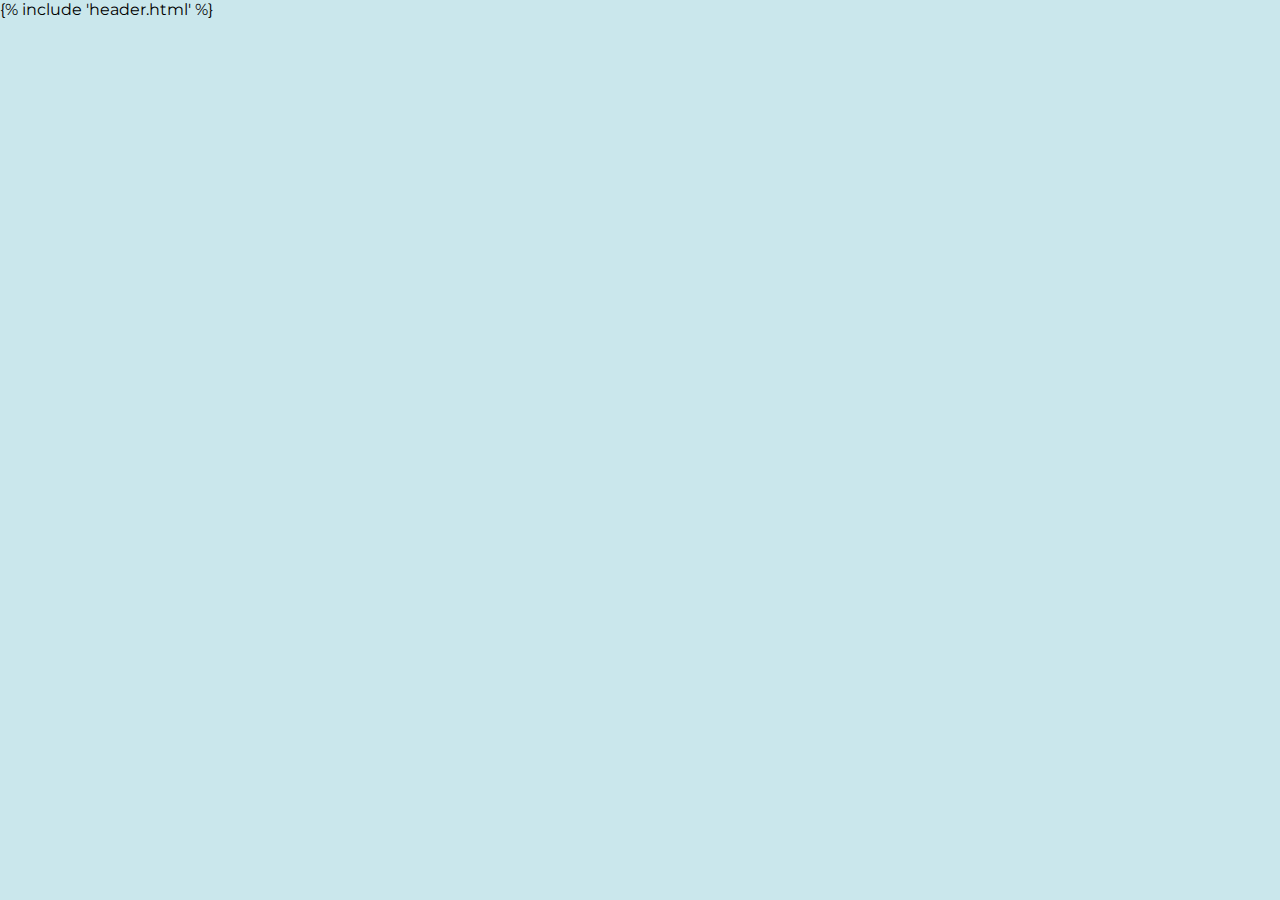
==== templates/index.html @ 99157010 "Inicio sem bd" ====
<!DOCTYPE html>
<html lang="pt-BR">
<head>
    <meta charset="UTF-8">
    <meta http-equiv="X-UA-Compatible" content="IE=edge">
    <meta name="viewport" content="width=device-width, initial-scale=1.0">
    <title>Catálogo de Raças|Blue</title>
    <link rel="stylesheet" href="/static/estilo.css" />
</head>
<body>
    {% include 'header.html' %}
</body>
</html>
---- static/estilo.css ----
@import url("https://fonts.googleapis.com/css2?family=Montserrat&display=swap");

body {
    background: rgba(129, 197, 209, 0.418);
    font-family: "Montserrat", sans-serif;
    margin: 0;
    padding: 0px 0;
}

.header{
    padding-top: 20px;
    background: #badfcf;
}

.bloco{
    display: flex;
    justify-content: center;
    text-align: center;
}

.botao{
    background-color: rgb(11, 112, 226);
    border:#FFFFFF;
    border-radius: 10px;
    color: white;
    display: inline-block;
    padding: 20px;
    margin: 10px;
    font-size: 16px;
    text-align: center;
    text-decoration: none;
    cursor: pointer;
    box-shadow: 3px 3px 10px rgba(0, 0, 0, 0.796);
}

.botao:hover{
    background-color: #5673ee;
    transition: 0.25s;
}

.tabela{
    border: 1px solid white;
    border-spacing: 0;
    margin: 0 50px 20px;
    width: 100%;
}

.tabela tr:nth-child(even) td{
    background-color:lavender;
}

.tabela td{
    padding: 10px;
}

.tabela_header td{
    font-weight: bold;
}
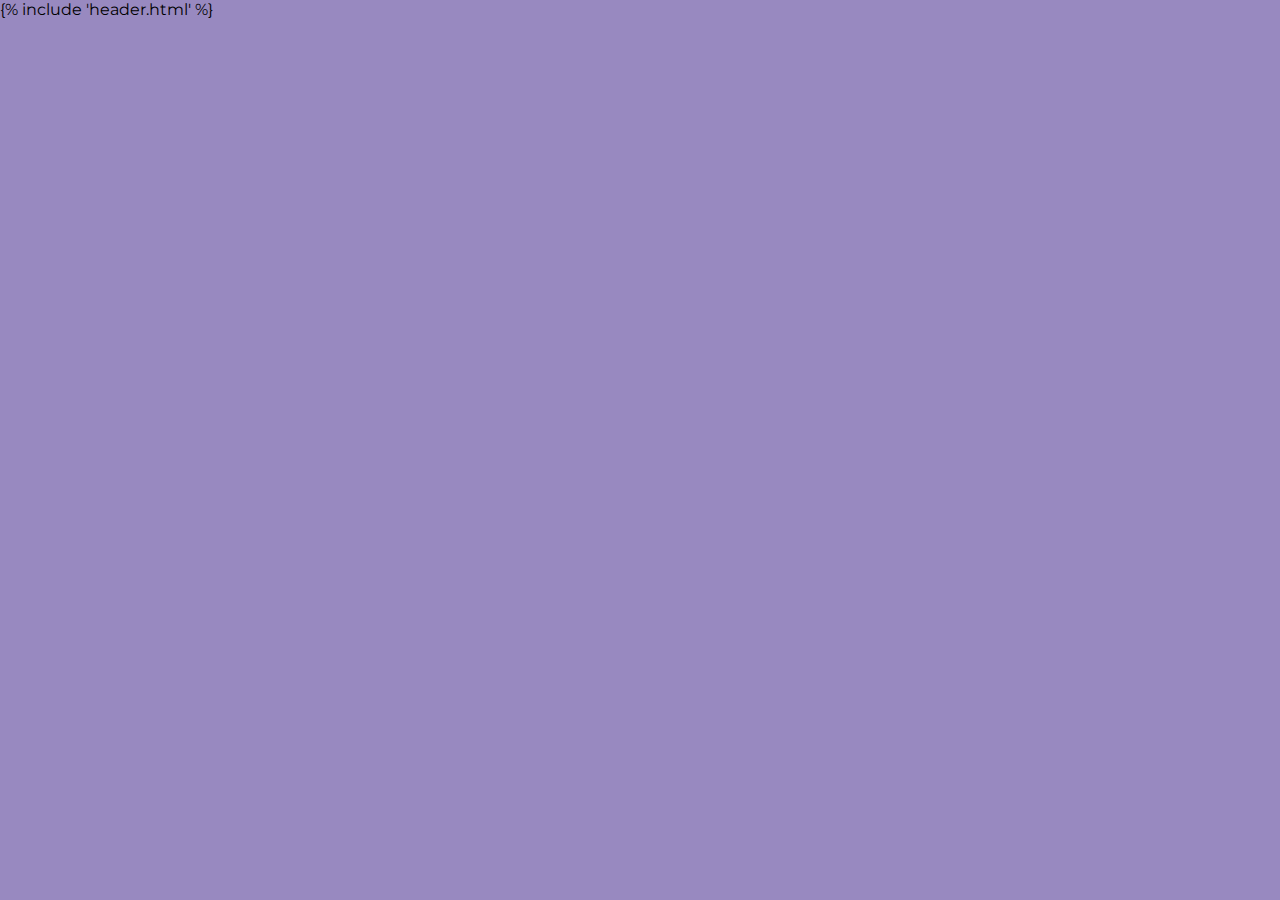
==== commit a5d99eac: "FINAL 2" ====
--- a/templates/index.html
+++ b/templates/index.html
@@ -4,7 +4,7 @@
     <meta charset="UTF-8">
     <meta http-equiv="X-UA-Compatible" content="IE=edge">
     <meta name="viewport" content="width=device-width, initial-scale=1.0">
-    <title>Catálogo de Raças|Blue</title>
+    <title>Catálogo de Raças | Blue</title>
     <link rel="stylesheet" href="/static/estilo.css" />
 </head>
 <body>
--- a/static/estilo.css
+++ b/static/estilo.css
@@ -1,7 +1,7 @@
 @import url("https://fonts.googleapis.com/css2?family=Montserrat&display=swap");
 
 body {
-    background: rgba(129, 197, 209, 0.418);
+    background: rgba(39, 8, 124, 0.479); 
     font-family: "Montserrat", sans-serif;
     margin: 0;
     padding: 0px 0;
@@ -9,17 +9,18 @@
 
 .header{
     padding-top: 20px;
-    background: #badfcf;
+    background: #25014e77;
 }
 
 .bloco{
     display: flex;
     justify-content: center;
     text-align: center;
+    text-overflow: ellipsis;
 }
 
 .botao{
-    background-color: rgb(11, 112, 226);
+    background-color: rgb(124, 6, 114);
     border:#FFFFFF;
     border-radius: 10px;
     color: white;
@@ -46,7 +47,7 @@
 }
 
 .tabela tr:nth-child(even) td{
-    background-color:lavender;
+    background-color:rgb(212, 184, 231);
 }
 
 .tabela td{
@@ -55,4 +56,58 @@
 
 .tabela_header td{
     font-weight: bold;
-}+}
+
+#imagemEstilo{
+    max-height: 400px;
+    text-align: center;
+}
+
+.form{
+    width:1000px;
+    text-align: center;
+    
+}
+
+.form_input{
+    align-items: center;
+    justify-content: space-between;
+    border-spacing: 150;
+}
+
+.form_input label{
+    font-weight: bold;
+    padding-right: 5px;
+    padding-left: 5px;
+}
+
+.form_input input[ type=text]{
+    width: 500px;
+    padding: 10px;
+    margin: 6px 0;
+    display: inline-block;
+    border-radius: 4px;
+    border: 1px solid #5673ee;
+    box-sizing: border-box;
+}
+
+.form_input input[type=submit]{
+    width:100%;
+}
+
+.id_registro_novo{
+    background: blueviolet;
+    border-radius: 5px;
+    color:white;
+    font-size: 20px;
+    font-weight: bold;
+    padding:5px 20px;
+}
+
+.sucesso{
+    background-color: #d4edda;
+    border-color: #c3e6cb;
+    margin: 0 50px;
+    color:#155724
+    
+}
